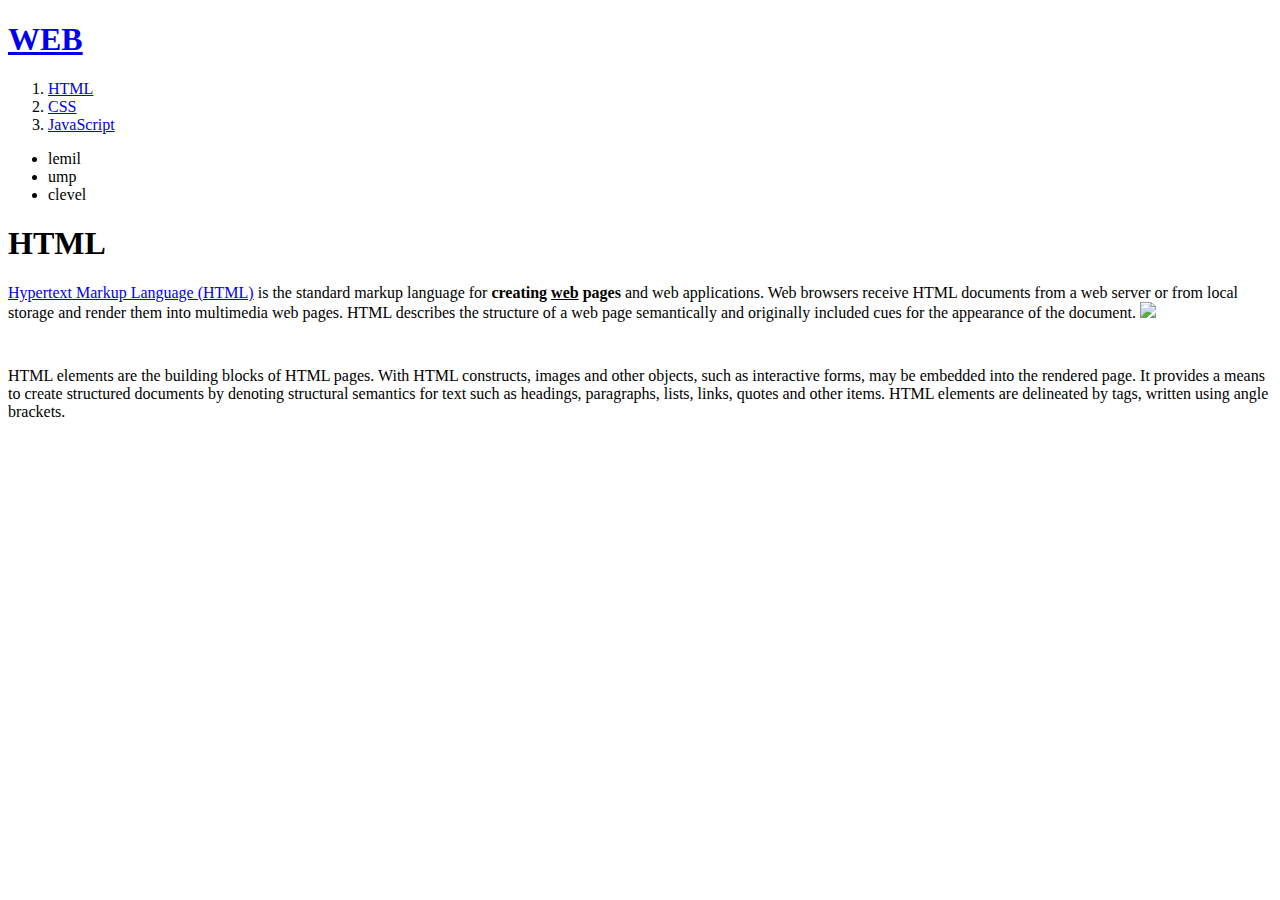
==== 1.html @ e44efb24 "first version" ====
<!doctype html>
<html>
<head>
  <title>WEB1 - HTML </title>
  <meta charset="utf-8">
</head>
<body>
  <h1><a href="index.html">WEB</a></h1>
  <ol>
    <li><a href="1.html">HTML</a></li>
    <li><a href="2.html">CSS</a></li>
    <li><a href="3.html">JavaScript</a></li>
  </ol>
  <ul>
    <li>lemil</li>
    <li>ump</li>
    <li>clevel</li>
  </ul>
  <h1>HTML</h1>
  <p><a href="https://www.w3.org/TR/html51/" target="_blank" title="html5 speicification">Hypertext Markup Language (HTML)</a> is the
  standard markup language for
  <strong>creating <u>web</u> pages</strong>
  and web applications.
  Web browsers receive HTML documents from a web server or from local storage and render them into multimedia web pages. HTML describes the structure of a web page semantically and originally included cues for the appearance of the document.
  <img src="coding.jpg" width="300">
  </p><p style="margin-top:45px;"> HTML elements are the building blocks of HTML pages. With HTML constructs, images and other objects, such as interactive forms, may be embedded into the rendered page. It provides a means to create structured documents by denoting structural semantics for text such as headings, paragraphs, lists, links, quotes and other items. HTML elements are delineated by tags, written using angle brackets.</p>
</body>
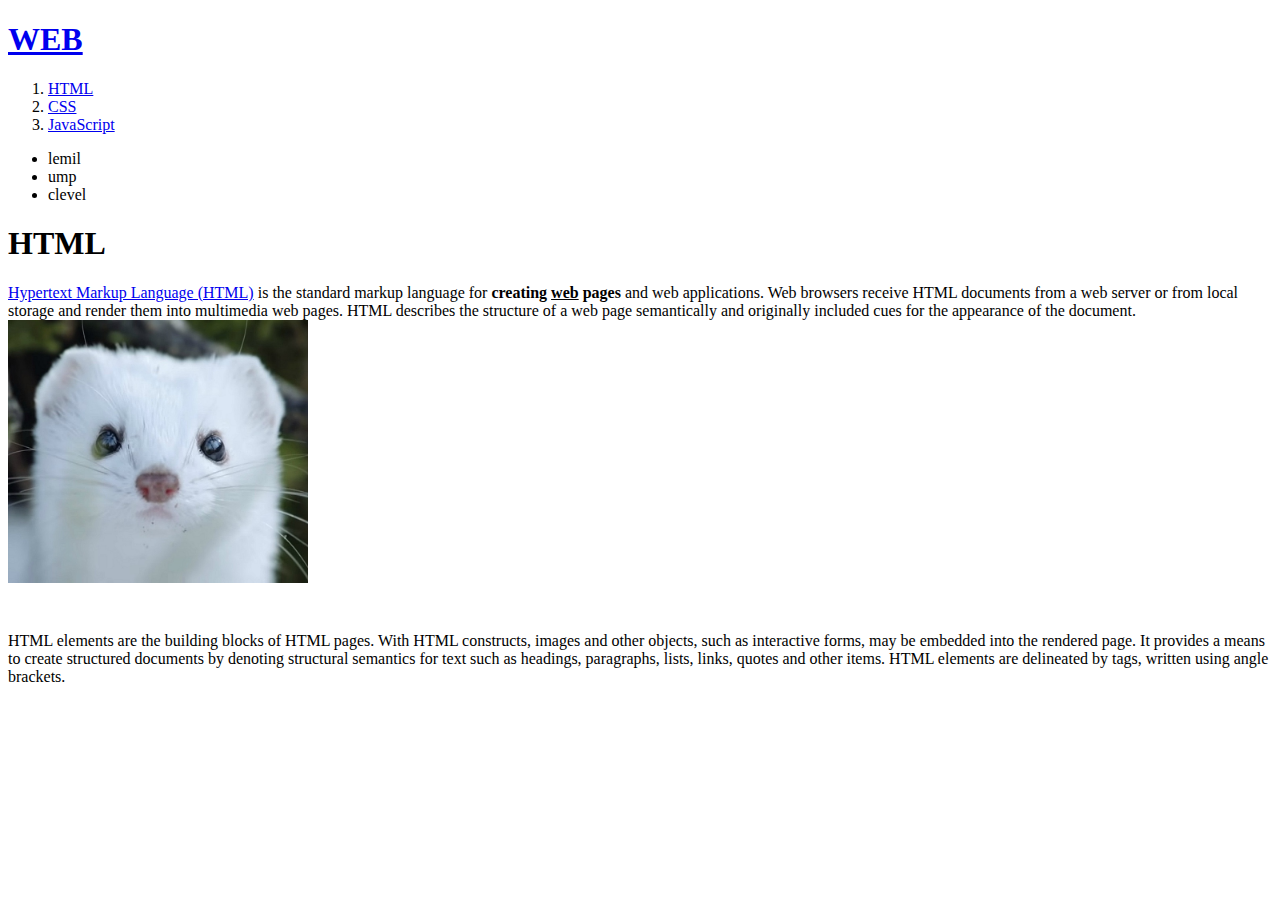
==== commit 1419cf83: "Add files via upload" ====
--- a/1.html
+++ b/1.html
@@ -3,6 +3,16 @@
 <head>
   <title>WEB1 - HTML </title>
   <meta charset="utf-8">
+<!-- Global site tag (gtag.js) - Google Analytics -->
+<script async src="https://www.googletagmanager.com/gtag/js?id=UA-173459360-1"></script>
+<script>
+  window.dataLayer = window.dataLayer || [];
+  function gtag(){dataLayer.push(arguments);}
+  gtag('js', new Date());
+
+  gtag('config', 'UA-173459360-1');
+</script>
+
 </head>
 <body>
   <h1><a href="index.html">WEB</a></h1>
@@ -22,6 +32,40 @@
   <strong>creating <u>web</u> pages</strong>
   and web applications.
   Web browsers receive HTML documents from a web server or from local storage and render them into multimedia web pages. HTML describes the structure of a web page semantically and originally included cues for the appearance of the document.
-  <img src="coding.jpg" width="300">
+  <img src="coding1.jpg" width="300">
   </p><p style="margin-top:45px;"> HTML elements are the building blocks of HTML pages. With HTML constructs, images and other objects, such as interactive forms, may be embedded into the rendered page. It provides a means to create structured documents by denoting structural semantics for text such as headings, paragraphs, lists, links, quotes and other items. HTML elements are delineated by tags, written using angle brackets.</p>
+<p><div id="disqus_thread"></div>
+<script>
+
+/**
+*  RECOMMENDED CONFIGURATION VARIABLES: EDIT AND UNCOMMENT THE SECTION BELOW TO INSERT DYNAMIC VALUES FROM YOUR PLATFORM OR CMS.
+*  LEARN WHY DEFINING THESE VARIABLES IS IMPORTANT: https://disqus.com/admin/universalcode/#configuration-variables*/
+/*
+var disqus_config = function () {
+this.page.url = PAGE_URL;  // Replace PAGE_URL with your page's canonical URL variable
+this.page.identifier = PAGE_IDENTIFIER; // Replace PAGE_IDENTIFIER with your page's unique identifier variable
+};
+*/
+(function() { // DON'T EDIT BELOW THIS LINE
+var d = document, s = d.createElement('script');
+s.src = 'https://web1-qlej9dcieh.disqus.com/embed.js';
+s.setAttribute('data-timestamp', +new Date());
+(d.head || d.body).appendChild(s);
+})();
+</script>
+<noscript>Please enable JavaScript to view the <a href="https://disqus.com/?ref_noscript">comments powered by Disqus.</a></noscript>
+</p>
+<!--Start of Tawk.to Script-->
+<script type="text/javascript">
+var Tawk_API=Tawk_API||{}, Tawk_LoadStart=new Date();
+(function(){
+var s1=document.createElement("script"),s0=document.getElementsByTagName("script")[0];
+s1.async=true;
+s1.src='https://embed.tawk.to/5f1ab9e47258dc118beed954/default';
+s1.charset='UTF-8';
+s1.setAttribute('crossorigin','*');
+s0.parentNode.insertBefore(s1,s0);
+})();
+</script>
+<!--End of Tawk.to Script-->
 </body>
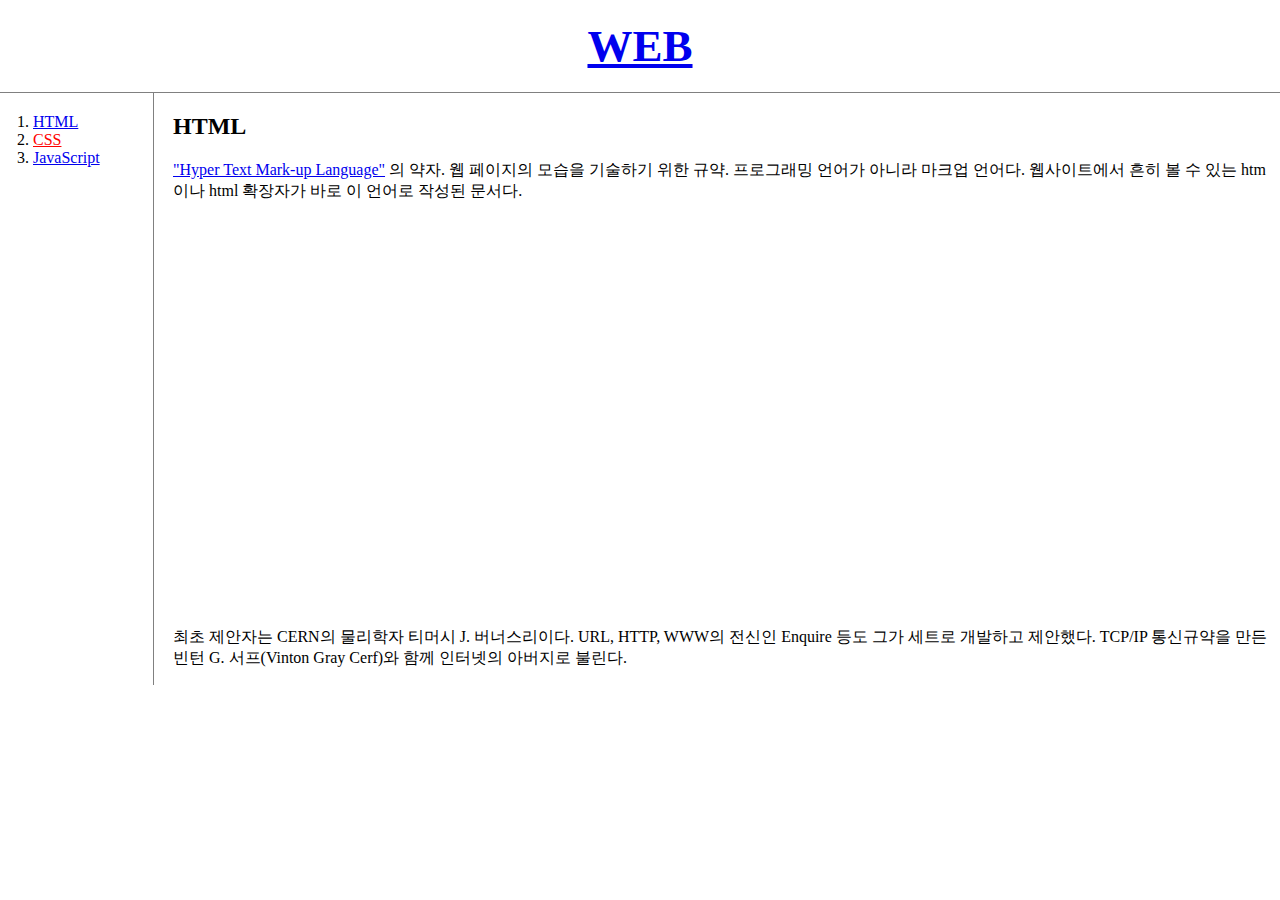
==== commit 1a018293: "Add files via upload" ====
--- a/1.html
+++ b/1.html
@@ -1,9 +1,9 @@
 <!doctype html>
 <html>
 <head>
-  <title>WEB1 - HTML </title>
+  <title>WEB1 - html</title>
   <meta charset="utf-8">
-<!-- Global site tag (gtag.js) - Google Analytics -->
+  <!-- Global site tag (gtag.js) - Google Analytics -->
 <script async src="https://www.googletagmanager.com/gtag/js?id=UA-173459360-1"></script>
 <script>
   window.dataLayer = window.dataLayer || [];
@@ -12,29 +12,45 @@
 
   gtag('config', 'UA-173459360-1');
 </script>
-
-</head>
+  <!-- lineup -->
+  <link rel="stylesheet" href="style.css">
+  </head>
 <body>
   <h1><a href="index.html">WEB</a></h1>
-  <ol>
-    <li><a href="1.html">HTML</a></li>
-    <li><a href="2.html">CSS</a></li>
-    <li><a href="3.html">JavaScript</a></li>
-  </ol>
-  <ul>
-    <li>lemil</li>
-    <li>ump</li>
-    <li>clevel</li>
-  </ul>
-  <h1>HTML</h1>
-  <p><a href="https://www.w3.org/TR/html51/" target="_blank" title="html5 speicification">Hypertext Markup Language (HTML)</a> is the
-  standard markup language for
-  <strong>creating <u>web</u> pages</strong>
-  and web applications.
-  Web browsers receive HTML documents from a web server or from local storage and render them into multimedia web pages. HTML describes the structure of a web page semantically and originally included cues for the appearance of the document.
-  <img src="coding1.jpg" width="300">
-  </p><p style="margin-top:45px;"> HTML elements are the building blocks of HTML pages. With HTML constructs, images and other objects, such as interactive forms, may be embedded into the rendered page. It provides a means to create structured documents by denoting structural semantics for text such as headings, paragraphs, lists, links, quotes and other items. HTML elements are delineated by tags, written using angle brackets.</p>
-<p><div id="disqus_thread"></div>
+  <div id="grid">
+    <ol>
+      <li><a href="1.html">HTML</a></li>
+      <li><a href="2.html" id="action">CSS</a></li>
+      <li><a href="3.html">JavaScript</a></li>
+    </ol>
+    <div id="article">
+    <!--
+    <h1><a href="index.html"><font color="red">WEB</font></a></h1>
+    <ol>
+      <li><a href="1.html"><font color="red">HTML</font></a></li>
+      <li><a href="1.html"><font color="red">CSS</font></a></li>
+      <li><a href="1.html"><font color="red">JavaScript</font></a></li>
+    </ol>
+    -->
+    <h2>HTML</h2>
+    <p>
+      <a href="https://www.w3.org/TR/html5/"
+      target="_blank" title="html5 speicification">
+        "Hyper Text Mark-up Language"</a> 의 약자.
+         웹 페이지의 모습을 기술하기 위한 규약.
+         프로그래밍 언어가 아니라 마크업 언어다.
+         웹사이트에서 흔히 볼 수 있는 htm이나 html 확장자가 바로 이 언어로 작성된 문서다.
+        </p>
+    <p><iframe width="640" height="360" src="https://www.youtube.com/embed/ZeBsrkPq5dM"
+      frameborder="0" allow="accelerometer; autoplay; encrypted-media; gyroscope; picture-in-picture"
+      allowfullscreen></iframe>
+        </p>
+    <p style="margin-top:45px;">최초 제안자는 CERN의 물리학자 티머시 J. 버너스리이다.
+       URL, HTTP, WWW의 전신인 Enquire 등도 그가 세트로 개발하고 제안했다.
+        TCP/IP 통신규약을 만든 빈턴 G. 서프(Vinton Gray Cerf)와 함께 인터넷의 아버지로 불린다.
+        </p>
+        <!-- line up-->
+        <div id="disqus_thread"></div>
 <script>
 
 /**
@@ -68,4 +84,7 @@
 })();
 </script>
 <!--End of Tawk.to Script-->
+  </div>
+</div>
 </body>
+</html>
--- a/style.css
+++ b/style.css
@@ -0,0 +1,48 @@
+<style>
+    a{
+      color:Crimson;
+      text-decoration: none;
+    }
+    #action{
+      color:red;
+    }
+    h1{
+      font-size: 45px;
+      text-align: center;
+      border-bottom: 1px solid gray;
+      margin: 0;
+      padding: 20px;
+    }
+    ol{
+      border-right: 1px gray solid;
+      width: 100px;
+      margin: 0;
+      padding: 20px;
+    }
+    body{
+      margin:0;
+    }
+
+    #grid{
+      display:grid;
+      grid-template-columns: 150px 1fr;
+    }
+    #grid ol{
+      padding-left: 33px;
+    }
+    #grid #article{
+      padding-left:23px;
+    }
+  @media(max-width:800px){
+    #grid{
+        display:block;
+        }
+        ol{
+          border-right: none;
+          }
+          h1{
+          border-bottom: none;
+          }
+
+    }
+  </style>
